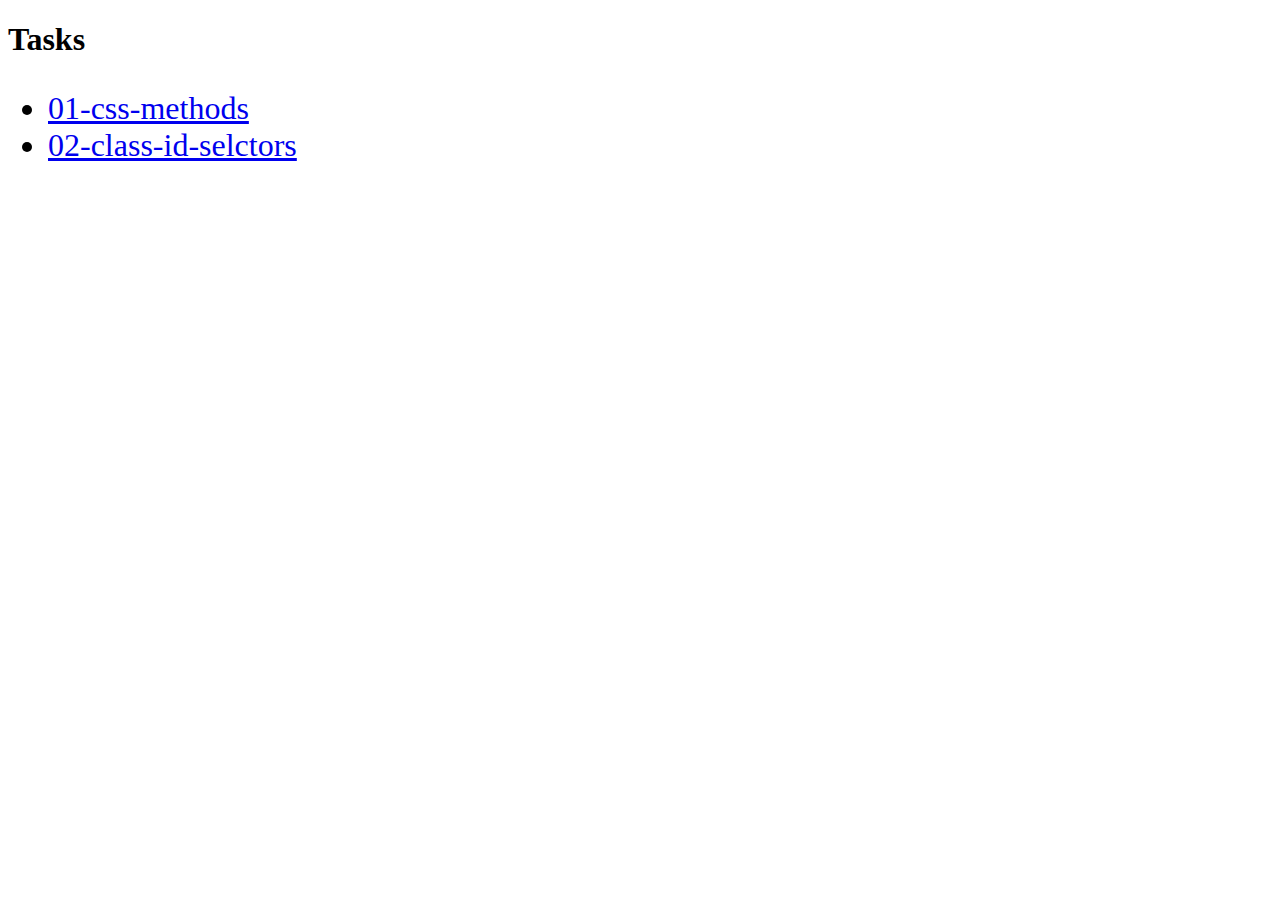
==== index.html @ 8cd8d3a7 "missing >" ====
<!DOCTYPE html>
<html lang="en">
<head>
    <link rel="stylesheet" href="style.css">
    <meta charset="UTF-8">
    <meta name="viewport" content="width=device-width, initial-scale=1.0">
    <title>Intro To CSS</title>
</head>
<body>
    <h1>Tasks</h1>
    <ul>
        <li><a href="01-css-methods/index.html">01-css-methods</a></li>
        <li><a href="02-class-id-selctors/index.html">02-class-id-selctors</a></li>
    </ul>
</body>
</html>
---- style.css ----
ul {
    font-size: 32px;
}
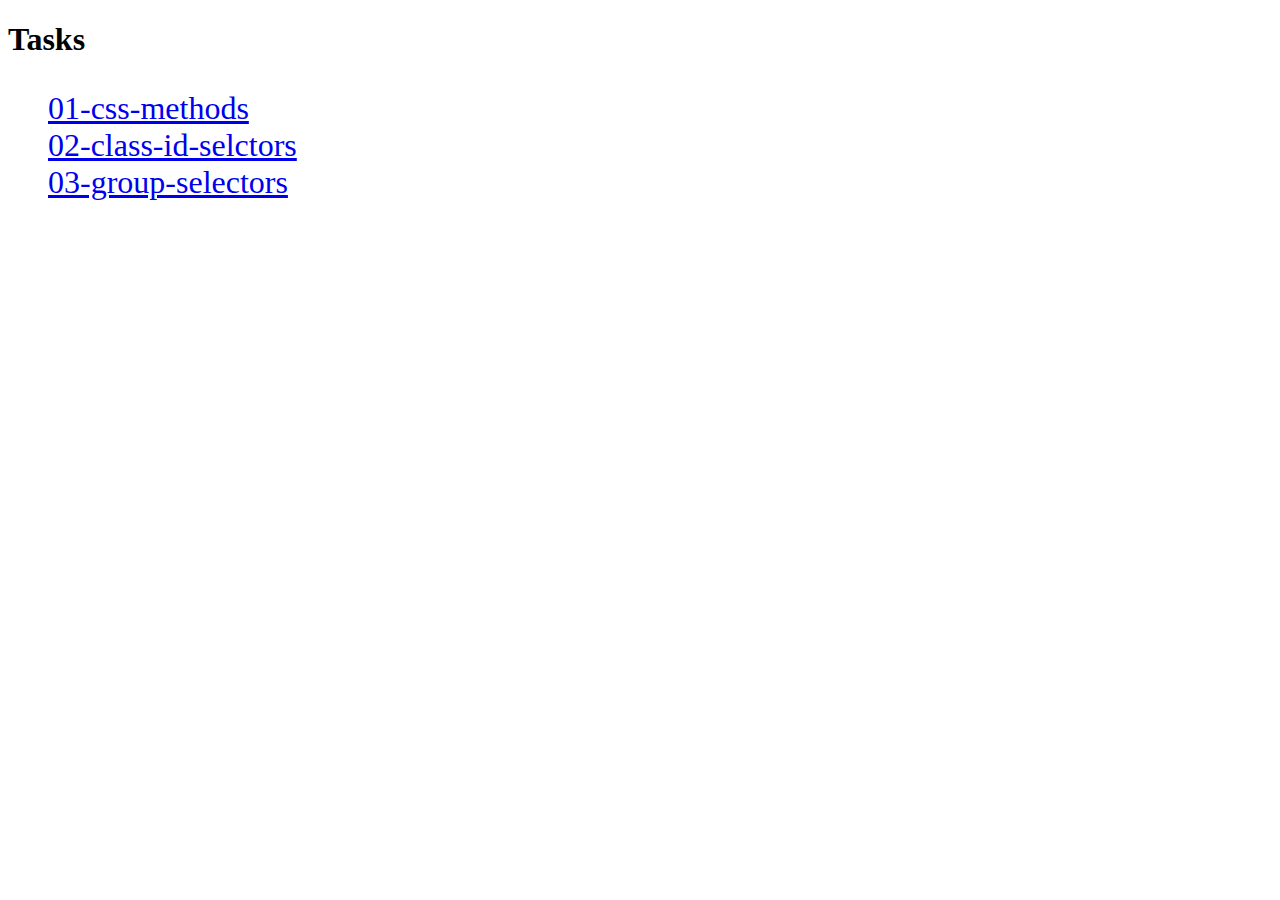
==== commit 317bb806: "03-group-selector page" ====
--- a/index.html
+++ b/index.html
@@ -11,6 +11,8 @@
     <ul>
         <li><a href="01-css-methods/index.html">01-css-methods</a></li>
         <li><a href="02-class-id-selctors/index.html">02-class-id-selctors</a></li>
+        <li><a href="03-group-selectors/index.html">03-group-selectors</a></li>
+        
     </ul>
 </body>
 </html>--- a/style.css
+++ b/style.css
@@ -1,3 +1,4 @@
 ul {
     font-size: 32px;
+    list-style: none;
 }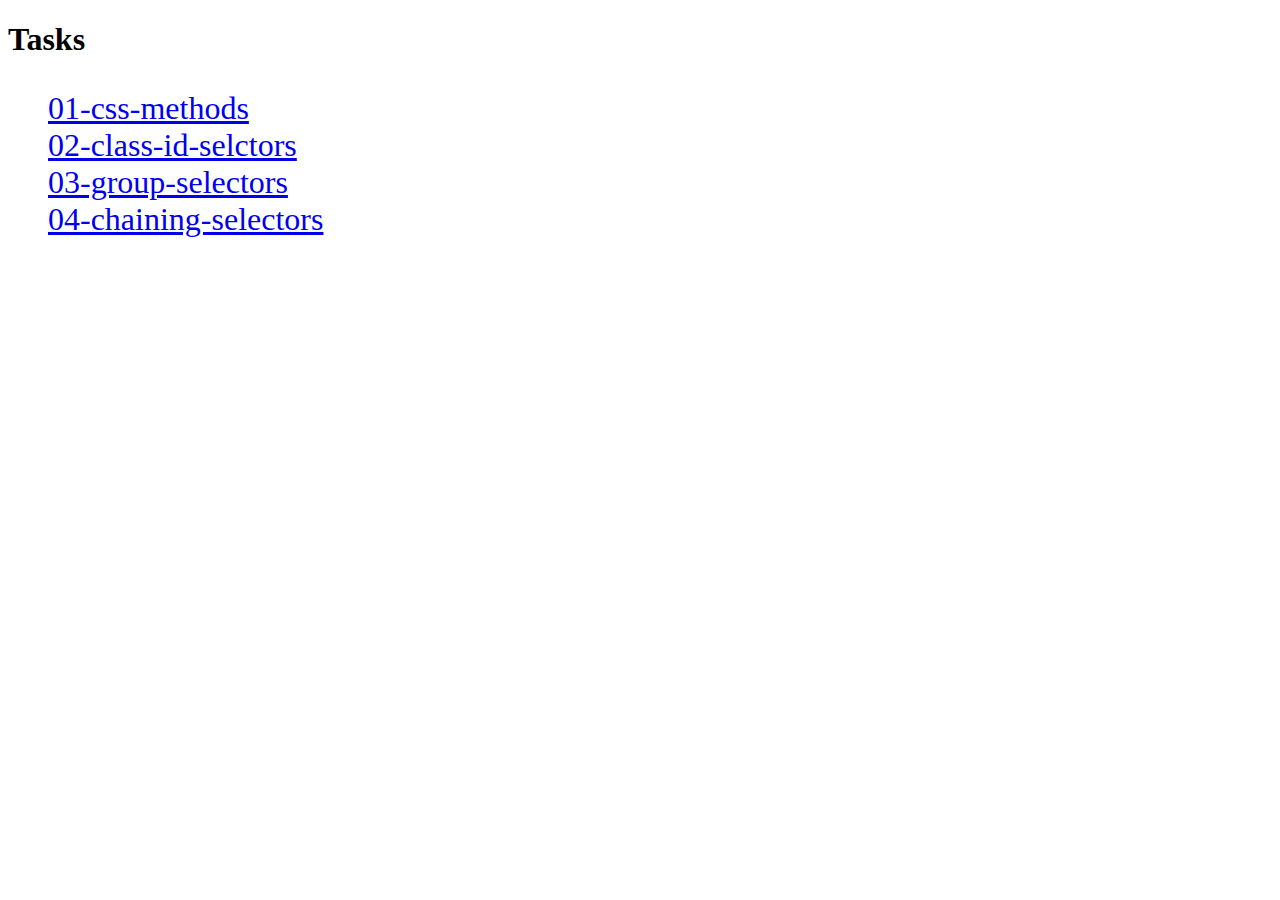
==== commit 6e8877c6: "adding to list" ====
--- a/index.html
+++ b/index.html
@@ -12,6 +12,7 @@
         <li><a href="01-css-methods/index.html">01-css-methods</a></li>
         <li><a href="02-class-id-selctors/index.html">02-class-id-selctors</a></li>
         <li><a href="03-group-selectors/index.html">03-group-selectors</a></li>
+        <li><a href="04-chaining-selectors/index.html">04-chaining-selectors</a></li>
         
     </ul>
 </body>
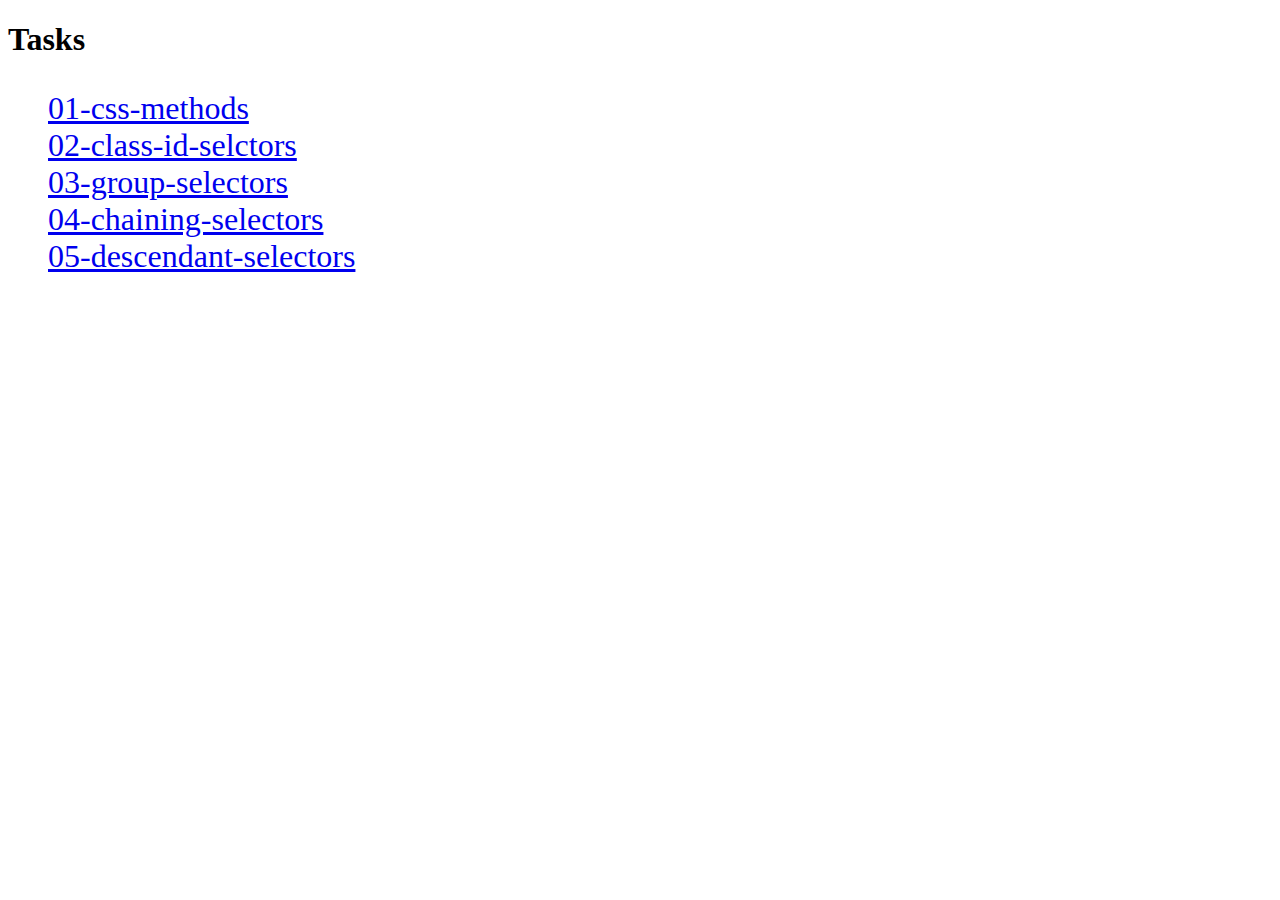
==== commit 208c8385: "05-descendant-combinator" ====
--- a/index.html
+++ b/index.html
@@ -13,7 +13,7 @@
         <li><a href="02-class-id-selctors/index.html">02-class-id-selctors</a></li>
         <li><a href="03-group-selectors/index.html">03-group-selectors</a></li>
         <li><a href="04-chaining-selectors/index.html">04-chaining-selectors</a></li>
-        
+        <li><a href="05-descendant-selectors/index.html">05-descendant-selectors</a></li>
     </ul>
 </body>
 </html>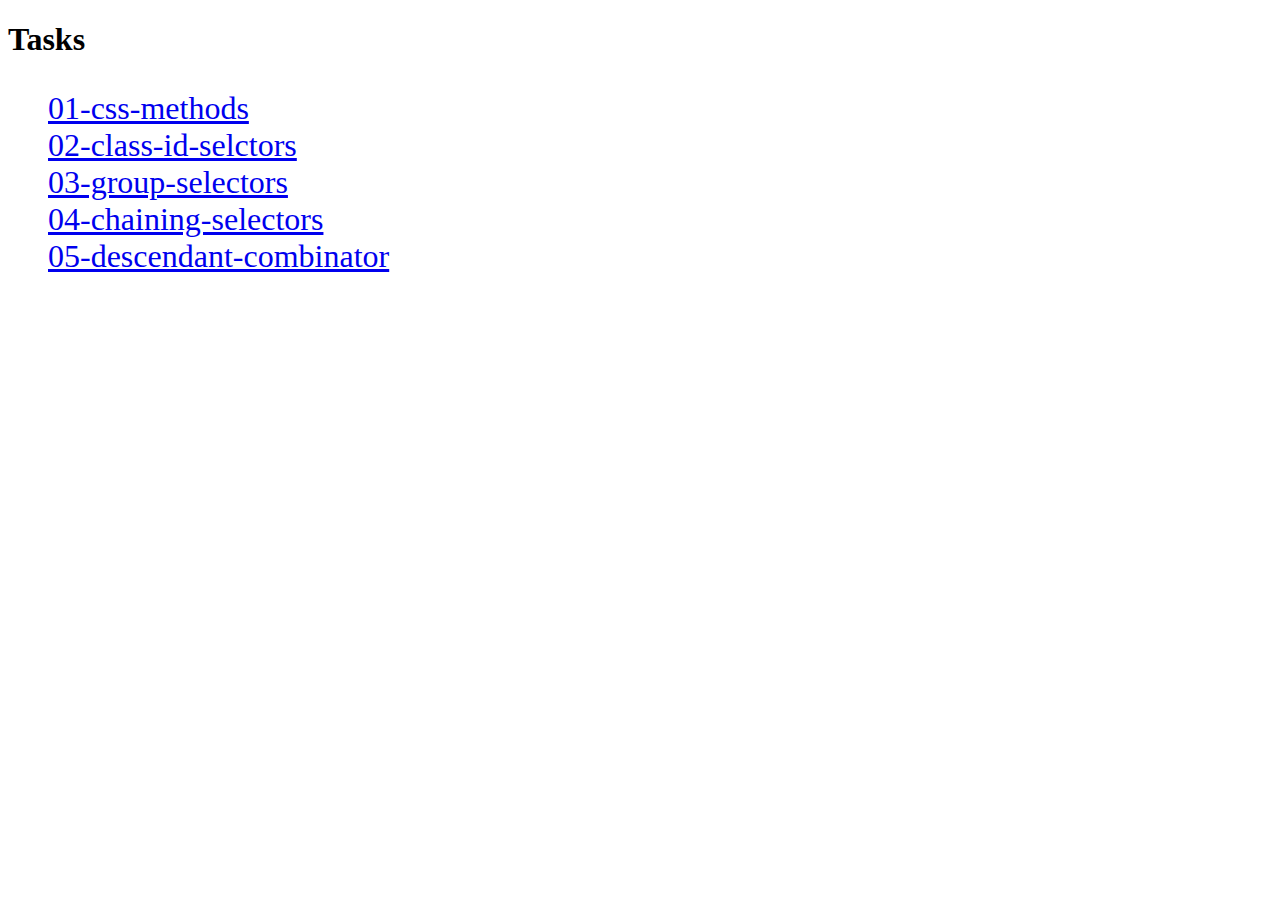
==== commit e5badc82: "fixed name" ====
--- a/index.html
+++ b/index.html
@@ -13,7 +13,7 @@
         <li><a href="02-class-id-selctors/index.html">02-class-id-selctors</a></li>
         <li><a href="03-group-selectors/index.html">03-group-selectors</a></li>
         <li><a href="04-chaining-selectors/index.html">04-chaining-selectors</a></li>
-        <li><a href="05-descendant-selectors/index.html">05-descendant-selectors</a></li>
+        <li><a href="05-descendant-combinator/index.html">05-descendant-combinator</a></li>
     </ul>
 </body>
 </html>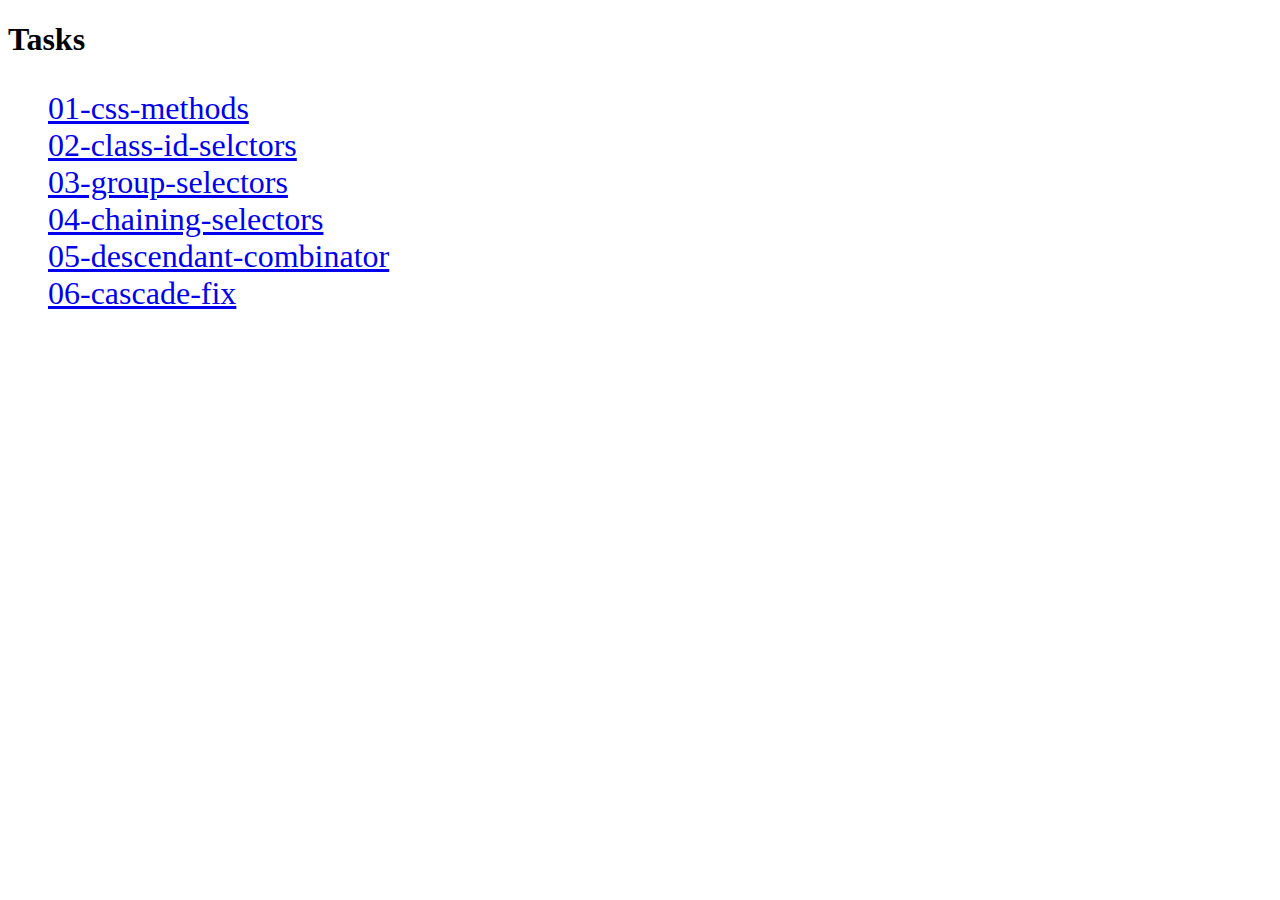
==== commit 8cf7448f: "cascade fix" ====
--- a/index.html
+++ b/index.html
@@ -10,10 +10,11 @@
     <h1>Tasks</h1>
     <ul>
         <li><a href="01-css-methods/index.html">01-css-methods</a></li>
-        <li><a href="02-class-id-selctors/index.html">02-class-id-selctors</a></li>
+        <li><a href="02-class-id-selectors/index.html">02-class-id-selctors</a></li>
         <li><a href="03-group-selectors/index.html">03-group-selectors</a></li>
         <li><a href="04-chaining-selectors/index.html">04-chaining-selectors</a></li>
         <li><a href="05-descendant-combinator/index.html">05-descendant-combinator</a></li>
+        <li><a href="06-cascade-fix/index.html">06-cascade-fix</a></li>
     </ul>
 </body>
 </html>